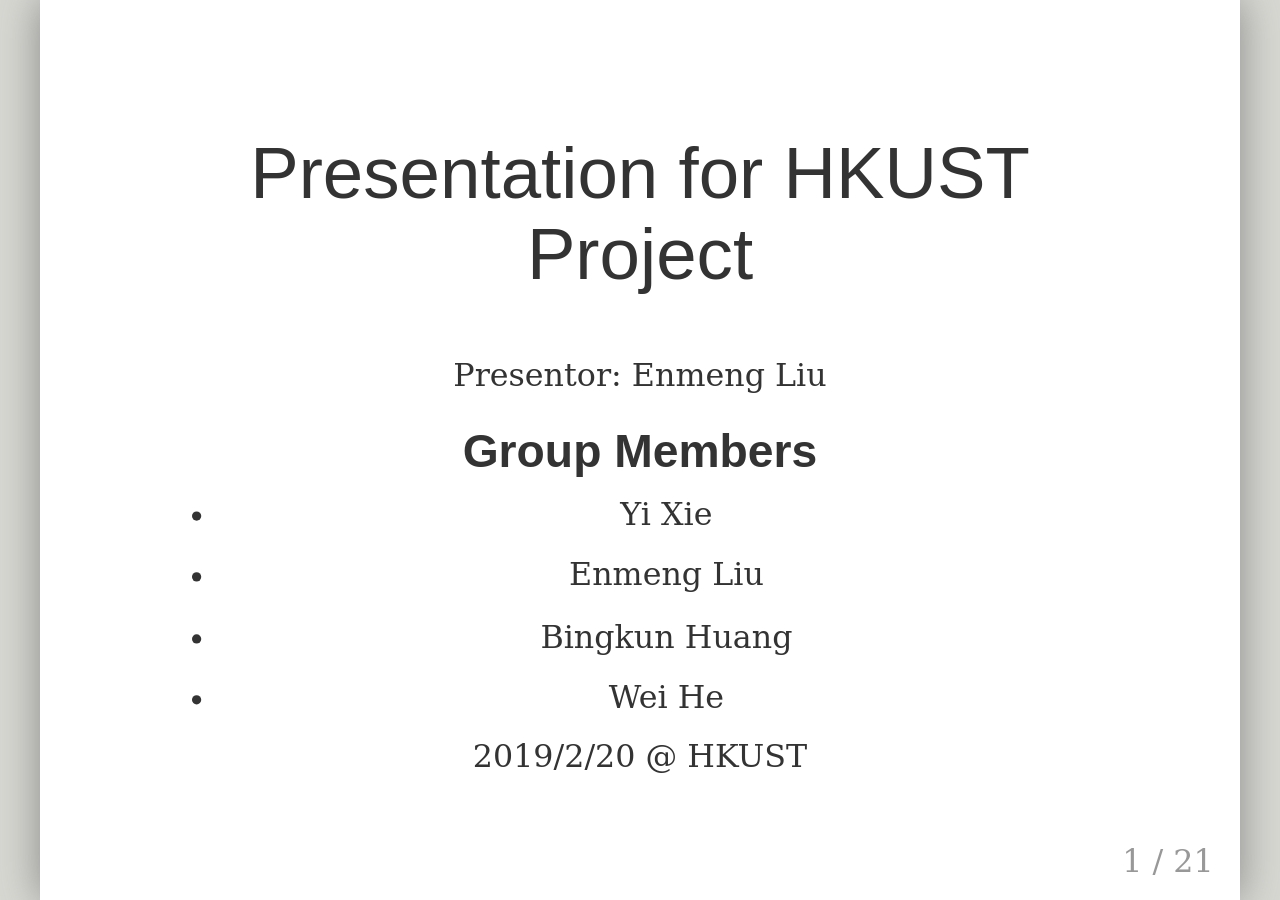
==== index.html @ 4bc16403 "hahaha" ====
<html>
  <Head>
    <link rel="stylesheet" href="static/css/bootstrap.min.css"/>
    <link rel="stylesheet" href="static/css/bootstrap-theme.min.css"/>
    <link rel="stylesheet" href="static/css/katex.min.css"/>
    <link rel="stylesheet" href="static/css/wiki.css"/>
    <link rel="stylesheet" href="static/css/codehilite.css"/>

    <script src="static/js/katex.min.js"></script>
    <script src="static/js/jquery.min.js"></script>
    
    
<link rel="stylesheet" href="static/css/slides.css"/>


    <title>HKUST pre</title>
  </Head>
  <body>
   
   
<textarea id="source">
public: true

class: center, middle

# Presentation for HKUST Project

Presentor: Enmeng Liu

### Group Members
   + Yi Xie
   + Enmeng Liu
   + Bingkun Huang
   + Wei He

2019/2/20 @ HKUST

---

# Task Understanding

+ Predict the **running time** of SGDclassifier
+ With parameters assigned different values
---

# How?

--

+ Black box: Regression

--

+ Theory of SGDclassifier

--

<img src="static/image/ref.png" height=350>

---

## SGDclassifier

+ An iterative method for optimizing a differentiable objective function(可微分目标函数的一种迭代优化方法)
+ A stochastic approximation of gradient descent optimization(梯度下降优化的一种随机逼近方法)
+ To find the minimum of the cost function

---

class: center, middle

# Data Preprocessing

## Filter parameters(RTFM) 

---

## Model-related Parameters

.right-column[
- .green[`penalty`:choice of penalty function]
- .green[`l1 _ratio`:the proportion of l1 and l2 in ElasticNet penalty]
- `alpha`: Constant of the regularization term
- `max_iter`: the max number of times of iteration
- <s>`random_state`: the seed of random number</s>
- .green{n_jobs`: number of CPU used}
]

---

# Modifications

+ `penalty` and `l1_ratio`

|penalty|l1_ratio|l2_ratio|
|:-:|:-:|:-:|
|None|0|0|
|l1|1|0|
|l2|0|1|
|ElasticNet|l1_ratio|1-l1_ratio|

+ `random_state`: change -1 to 16

---

# Data Preprocessing

## Data-related Parameters

.right-column[
+ `n_samples`
+ `n_features`
+ `n_classes`
+ `n_clusters`
+ `n_informative`
+ `flip_y`: the number of y's flipped
+ <s>`scale`: A value to multiply the features</s>
]

---

# Choose Model

### Frequently-used Regression Models

+ Linear Regression
+ k-NearestNeighbours
+ Support Vector Machine
+ Decision Tree
+ ...

---

# Choose Model

### Frequently-used Regression Models

+ Linear Regression
+ k-NearestNeighbours
+ Support Vector Machine
+ .red[Decision Tree]
+ ...

---

# Decision Tree

<img src = "static/image/DecisionTree.png">

---

# Polish up

+ CART alg: for regrssion
+ leaf node: .green[value → linear model]
--

+ model tree

---

class: center, middle

# Code Demo

---

```python
# Choose model
model = linear_regr()

# Build model tree
model_tree = ModelTree(model, max_depth=5, min_samples_leaf=3,
                       search_type="greedy", n_search_grid=100)
```                      

---

# Result

<img src = "static/image/final30.png" width = 700>

<img src = "static/image/final70.png" width = 700>

+ Generalization

---

# Gain

+ Basic theories of ML
+ Ways to adjust parameters
+ Experience of <s>Gambling</s> Competing

---

class: middle, center

# THANK YOU!

</textarea>

<script src="static/js/remark-latest.min.js"></script>

<script>
  var slideshow = remark.create();
  // $('.remark-slide-content').quickfit({'font-size':12px});
</script>

    <script>
      $("math").each(function() {
        var tex = $(this).text();
        var html = katex.renderToString(tex, {
          throwOnError: false
        });
        $(this).replaceWith(html);
      });
    </script>
  </body>
</html>
---- static/css/wiki.css ----
body {
  font-weight: 400;
}

p {
  word-break: break-all;
  word-break: break-word;
  -webkit-hyphens: auto;
  -moz-hyphens: auto;
  -ms-hyphens: auto;
  hyphens: auto;
}

.article-container {
  border: 1px solid #e0e0e0;
  padding: 3.5em 3em 2em 3em;
  max-width: 768px;
}

.navbar {
  background-color: #444444;
  color: #eeeeee;
  font-family: "Segoe UI", "Lucida Grande", Helvetica, Arial, "Microsoft YaHei", FreeSans, Arimo, "Droid Sans","wenquanyi micro hei","Hiragino Sans GB", "Hiragino Sans GB W3", Arial, sans-serif;
  min-height: 40px;
}

.navbar a {
  color: white;
  -moz-border-radius: 3px;
  -webkit-border-radius: 3px;
  border-radius: 3px;
}

.navbar-nav li a {
  padding-top: 10px;
  padding-bottom: 10px;
}

.navbar-brand {
  height: 40px;
  padding: 10px 10px;
  padding-left: 1em;
}

.nav li a:hover {
  background-color: #666;
}

.footer-bottom {
  margin-top: 15px;
  min-height: 50px;
}


/*********************************************************************

The styles below are obtained (and modified) from WiTeX:
https://github.com/AndrewBelt/WiTeX

This is free and unencumbered software released into the public domain.

Anyone is free to copy, modify, publish, use, compile, sell, or
distribute this software, either in source code form or as a compiled
binary, for any purpose, commercial or non-commercial, and by any
means.

For more information, please refer to <http://unlicense.org/>
*********************************************************************/

/* Latin Modern (LaTeX default) font */

@font-face {
  font-family: 'Latin Modern Roman';
  font-weight: normal;
  font-style: normal;
  src: url('fonts/lmroman10-regular.woff') format('woff');
}

@font-face {
  font-family: 'Latin Modern Roman';
  font-weight: bold;
  font-style: normal;
  src: url('fonts/lmroman10-bold.woff') format('woff');
}

@font-face {
  font-family: 'Latin Modern Roman';
  font-weight: normal;
  font-style: italic;
  src: url('fonts/lmroman10-italic.woff') format('woff');
}

@font-face {
  font-family: 'Latin Modern Roman';
  font-weight: bold;
  font-style: italic;
  src: url('fonts/lmroman10-bolditalic.woff') format('woff');
}

@font-face {
  font-family: 'Latin Modern Mono';
  font-weight: normal;
  font-style: normal;
  src: url('fonts/lmmono10-regular.woff') format('woff');
}

@font-face {
  font-family: 'Latin Modern Mono';
  font-weight: normal;
  font-style: italic;
  src: url('fonts/lmmono10-italic.woff') format('woff');
}

@font-face {
  font-family: 'Latin Modern Sans';
  font-weight: normal;
  font-style: normal;
  src: url('fonts/lmsans10-regular.woff') format('woff');
}

@font-face {
  font-family: 'Latin Modern Sans';
  font-weight: normal;
  font-style: bold;
  src: url('fonts/lmsans10-bold.woff') format('woff');
}


/* Page Layout */

.article {
  font-size: 12.5pt;
  font-family: 'Latin Modern Roman', '华文宋体', 'STSongti', 'SimSun', 'Serif';
  color: black;
}

.article h1, h2, h3, h4, h5, h6 {
  font-family: 'Latin Modern Sans', 'STHeiti', 'SimHei', 'Sans Serif';
  border: none;
  font-weight: bold;
}

.article a, .article a:visited {
  text-decoration: underline;
}
.article ul {
  list-style: disc;
}

.article {
  text-align: justify;
  -moz-hyphens: auto;
  -webkit-hyphens: auto;
  hyphens: auto;
  line-height: 1.65em;
}

.article h1, .article h2, .article h3, .article h4, .article h5, .article h6, div#content h1, div#content h2, div#content #firstHeading {
  line-height: 1.5em;
  margin-bottom: 0.5em;
}

.article h1, div#content h1 {
  font-size: 2em;
}

.article h2, div#content h2 {
  font-size: 1.45em;
}

.article h3 {
  font-size: 1.2em;
}

.article h4 {
  font-size: 1.1em;
}

.article h5, .article h6 {
  font-size: 1.0em;
}

.article p {
  text-indent: 2em;
  margin-bottom: 10px;
}

.article li p {
  text-indent: 0em;
  margin-bottom: 0px;
}

table.ambox {
  margin-bottom: 1em;
}

dl dd {
  /* center definitions (most useful for display equations) */
  text-align: center;
}

/* Table of Contents */

.toc {
  border: none;
  padding: 0;
  display: block;
}

.toc ul {
  margin-left: -1em;
}

/* Figures */

div.tright {
  margin: 0.5em 0 0.5em 1.5em;
}

div.tleft {
  margin: 0.5em 1.5em 0.5em 0;
}

code {
  font-size: 80%;
  color: black;
  background-color: #f0f0f0;
}

.article pre {
  margin-left: 2em;
  margin-right: 2em;
}

.article code {
  font-size: 14px;
}

.article blockquote p {
  text-indent: 0em;
}

.article blockquote {
  margin-bottom: 10px;
}

.fenced {
  padding: 0px 14px 0px 14px;
  margin-left: 3em;
  margin-right: 3em;
  margin-bottom: 14px;
  text-shadow: 0 1px 0 rgba(255, 255, 255, 0.5);
  background-color: #fcf8e3;
  color: #c09853;
  border: 1px solid #fbeed5;
  -webkit-border-radius: 4px;
  -moz-border-radius: 4px;
  border-radius: 4px;
}
.fenced h4 {
  border-bottom: 1px solid #c09853;
}
.fenced li {
  margin-left: 0em;
}
.fenced p {
  text-indent: 0em;
  margin-top: 5px;
  margin-top: 5px;
}
.fenced-green {
  color: #468847;
  background-color: #dff0d8;
  border-color: #d6e9c6;
}
.fenced-green h4 {
  border-bottom: 1px solid #468847;
}
.fenced-red {
  color: #b94a48;
  background-color: #f2dede;
  border-color: #eed3d7;
}
.fenced-red h4 {
  border-bottom: 1px solid #b94a48;
}
.fenced-blue {
  color: #3a87ad;
  background-color: #d9edf7;
  border-color: #bce8f1;
}
.fenced-blue h4 {
  border-bottom: 1px solid #3a87ad;
}

sup {
  text-indent: 0;
}

.katex { font-size: 1.0em; }

.watermark {
  position: fixed;
  opacity: 0.1;
  font-size: 128px;
  width: 100%;
  text-align: center;
  z-index: 1000;
}

.textimg {
  height: 18px;
}
---- static/css/codehilite.css ----
.codehilite .hll { background-color: #ffffcc }
.codehilite .c { color: #408080; font-style: italic } /* Comment */
.codehilite .err { border: 1px solid #FF0000 } /* Error */
.codehilite .k { color: #008000; font-weight: bold } /* Keyword */
.codehilite .o { color: #666666 } /* Operator */
.codehilite .ch { color: #408080; font-style: italic } /* Comment.Hashbang */
.codehilite .cm { color: #408080; font-style: italic } /* Comment.Multiline */
.codehilite .cp { color: #BC7A00 } /* Comment.Preproc */
.codehilite .cpf { color: #408080; font-style: italic } /* Comment.PreprocFile */
.codehilite .c1 { color: #408080; font-style: italic } /* Comment.Single */
.codehilite .cs { color: #408080; font-style: italic } /* Comment.Special */
.codehilite .gd { color: #A00000 } /* Generic.Deleted */
.codehilite .ge { font-style: italic } /* Generic.Emph */
.codehilite .gr { color: #FF0000 } /* Generic.Error */
.codehilite .gh { color: #000080; font-weight: bold } /* Generic.Heading */
.codehilite .gi { color: #00A000 } /* Generic.Inserted */
.codehilite .go { color: #888888 } /* Generic.Output */
.codehilite .gp { color: #000080; font-weight: bold } /* Generic.Prompt */
.codehilite .gs { font-weight: bold } /* Generic.Strong */
.codehilite .gu { color: #800080; font-weight: bold } /* Generic.Subheading */
.codehilite .gt { color: #0044DD } /* Generic.Traceback */
.codehilite .kc { color: #008000; font-weight: bold } /* Keyword.Constant */
.codehilite .kd { color: #008000; font-weight: bold } /* Keyword.Declaration */
.codehilite .kn { color: #008000; font-weight: bold } /* Keyword.Namespace */
.codehilite .kp { color: #008000 } /* Keyword.Pseudo */
.codehilite .kr { color: #008000; font-weight: bold } /* Keyword.Reserved */
.codehilite .kt { color: #B00040 } /* Keyword.Type */
.codehilite .m { color: #666666 } /* Literal.Number */
.codehilite .s { color: #BA2121 } /* Literal.String */
.codehilite .na { color: #7D9029 } /* Name.Attribute */
.codehilite .nb { color: #008000 } /* Name.Builtin */
.codehilite .nc { color: #0000FF; font-weight: bold } /* Name.Class */
.codehilite .no { color: #880000 } /* Name.Constant */
.codehilite .nd { color: #AA22FF } /* Name.Decorator */
.codehilite .ni { color: #999999; font-weight: bold } /* Name.Entity */
.codehilite .ne { color: #D2413A; font-weight: bold } /* Name.Exception */
.codehilite .nf { color: #0000FF } /* Name.Function */
.codehilite .nl { color: #A0A000 } /* Name.Label */
.codehilite .nn { color: #0000FF; font-weight: bold } /* Name.Namespace */
.codehilite .nt { color: #008000; font-weight: bold } /* Name.Tag */
.codehilite .nv { color: #19177C } /* Name.Variable */
.codehilite .ow { color: #AA22FF; font-weight: bold } /* Operator.Word */
.codehilite .w { color: #bbbbbb } /* Text.Whitespace */
.codehilite .mb { color: #666666 } /* Literal.Number.Bin */
.codehilite .mf { color: #666666 } /* Literal.Number.Float */
.codehilite .mh { color: #666666 } /* Literal.Number.Hex */
.codehilite .mi { color: #666666 } /* Literal.Number.Integer */
.codehilite .mo { color: #666666 } /* Literal.Number.Oct */
.codehilite .sa { color: #BA2121 } /* Literal.String.Affix */
.codehilite .sb { color: #BA2121 } /* Literal.String.Backtick */
.codehilite .sc { color: #BA2121 } /* Literal.String.Char */
.codehilite .dl { color: #BA2121 } /* Literal.String.Delimiter */
.codehilite .sd { color: #BA2121; font-style: italic } /* Literal.String.Doc */
.codehilite .s2 { color: #BA2121 } /* Literal.String.Double */
.codehilite .se { color: #BB6622; font-weight: bold } /* Literal.String.Escape */
.codehilite .sh { color: #BA2121 } /* Literal.String.Heredoc */
.codehilite .si { color: #BB6688; font-weight: bold } /* Literal.String.Interpol */
.codehilite .sx { color: #008000 } /* Literal.String.Other */
.codehilite .sr { color: #BB6688 } /* Literal.String.Regex */
.codehilite .s1 { color: #BA2121 } /* Literal.String.Single */
.codehilite .ss { color: #19177C } /* Literal.String.Symbol */
.codehilite .bp { color: #008000 } /* Name.Builtin.Pseudo */
.codehilite .fm { color: #0000FF } /* Name.Function.Magic */
.codehilite .vc { color: #19177C } /* Name.Variable.Class */
.codehilite .vg { color: #19177C } /* Name.Variable.Global */
.codehilite .vi { color: #19177C } /* Name.Variable.Instance */
.codehilite .vm { color: #19177C } /* Name.Variable.Magic */
.codehilite .il { color: #666666 } /* Literal.Number.Integer.Long */
---- static/css/slides.css ----
body {
    font-family: "Segoe UI", "Lucida Grande", Helvetica, Arial, "Microsoft YaHei", FreeSans, Arimo, "Droid Sans","wenquanyi mi    cro hei","Hiragino Sans GB", "Hiragino Sans GB W3", Arial, sans-serif;
    text-align: justify;
    -moz-hyphens: auto;
    -webkit-hyphens: auto;
    hyphens: auto;
}
  
.red {
  color:red;
}
.green {
  color:green;
}



s {
  color:black;
}

n {
  color:blue;
}

table {
  margin-left: auto;
  margin-right: auto;
}

th, td {
  font-size: 24px;
  padding: 2 20 2 20;
}

th {
  background-color: #101020;
  color: white;
}

td {
  border-bottom: 1px solid #a0a0a0;
}

img {
  margin: 15px 15px 15px 15px;
}

li {
  margin-top: 0.5em;
}

blockquote {
  color: #404084;
  font-size: 24px;
}

.remark-slide-content {
  font-size: 24px;
  font-family: 'Crimson Text', 'STXihei', 'CMU Serif', 'STSong', 'STSongTi', 'SimSun', 'Serif';
}

h1 { 
  font-family: 'Arial', 'SimHei', 'Sans';
  margin-bottom: 45px;
}

h2, h3, h4 {
  font-family: 'Arial', 'SimHei', 'Sans';
}

strong {
  font-family: 'Arial', 'SimHei', 'Sans';
}

.katex { font-size: 1.0em; }
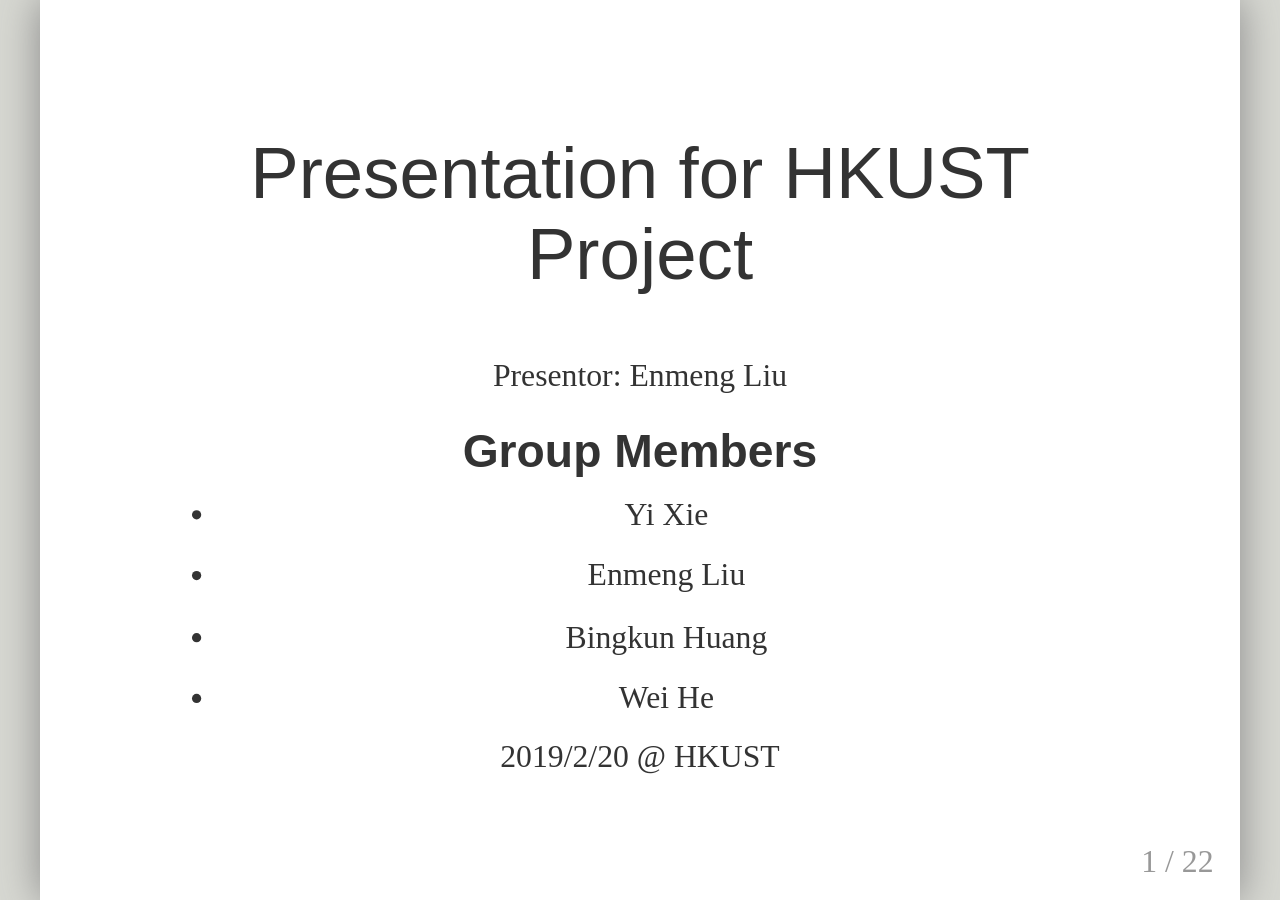
==== commit 4499028f: "change font" ====
--- a/index.html
+++ b/index.html
@@ -83,7 +83,7 @@
 - `alpha`: Constant of the regularization term
 - `max_iter`: the max number of times of iteration
 - <s>`random_state`: the seed of random number</s>
-- .green{n_jobs`: number of CPU used}
+- .green[`n_jobs`: number of CPUs used]
 ]
 
 ---
@@ -152,6 +152,8 @@
 # Polish up
 
 + CART alg: for regrssion
+--
+
 + leaf node: .green[value → linear model]
 --
 
@@ -173,7 +175,15 @@
 model_tree = ModelTree(model, max_depth=5, min_samples_leaf=3,
                        search_type="greedy", n_search_grid=100)
 ```                      
-
+***** 
+### Parameters Adjustment
+
++ tree genarate
+  + `max_depth`:4-5
+  + `min_samples_leaf`: 10↑↓
+  + `search_type`: greedy/grid/adaptive
++ linear model
+  + not big impact
 ---
 
 # Result
@@ -183,6 +193,7 @@
 <img src = "static/image/final70.png" width = 700>
 
 + Generalization
++ Good luck
 
 ---
 
--- a/static/css/slides.css
+++ b/static/css/slides.css
@@ -57,7 +57,7 @@
 
 .remark-slide-content {
   font-size: 24px;
-  font-family: 'Crimson Text', 'STXihei', 'CMU Serif', 'STSong', 'STSongTi', 'SimSun', 'Serif';
+  font-family: 'Microsoft YaHei';
 }
 
 h1 { 
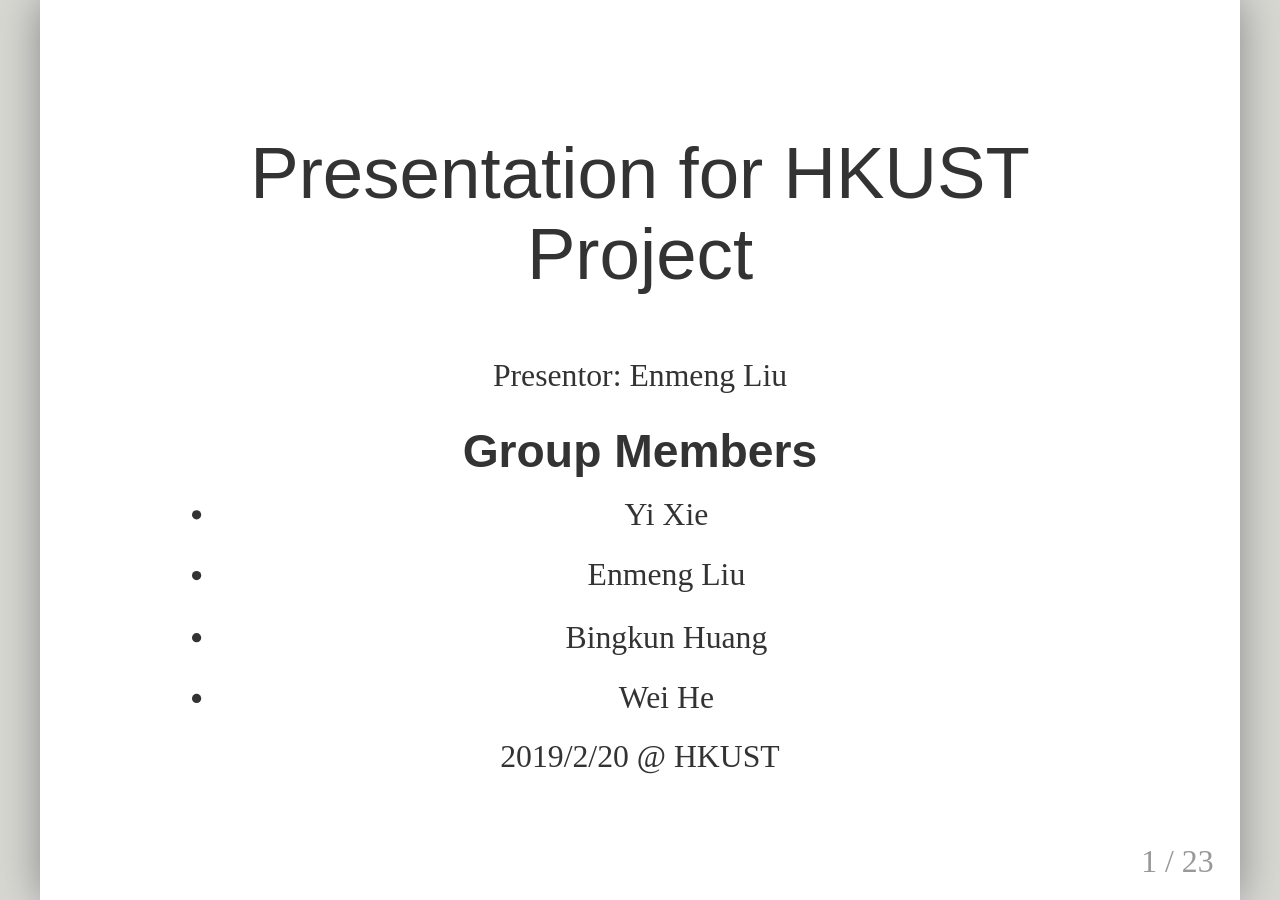
==== commit 65117c5e: "add github website" ====
--- a/index.html
+++ b/index.html
@@ -78,9 +78,9 @@
 ## Model-related Parameters
 
 .right-column[
-- .green[`penalty`:choice of penalty function]
-- .green[`l1 _ratio`:the proportion of l1 and l2 in ElasticNet penalty]
-- `alpha`: Constant of the regularization term
+- .green[`penalty`: choice of penalty function]
+- .green[`l1 _ratio`: the proportion of l1 and l2 in ElasticNet penalty]
+- `alpha`: constant of the regularization term
 - `max_iter`: the max number of times of iteration
 - <s>`random_state`: the seed of random number</s>
 - .green[`n_jobs`: number of CPUs used]
@@ -99,7 +99,7 @@
 |l2|0|1|
 |ElasticNet|l1_ratio|1-l1_ratio|
 
-+ `random_state`: change -1 to 16
++ `n_jobs`: change -1 to 16
 
 ---
 
@@ -184,6 +184,12 @@
   + `search_type`: greedy/grid/adaptive
 + linear model
   + not big impact
+---
+
+<img src = "static/image/hbk.png" height = 300>
+
+[github repo](https://github.com/mengzelev/dining/tree/master/model_tree)
+
 ---
 
 # Result
